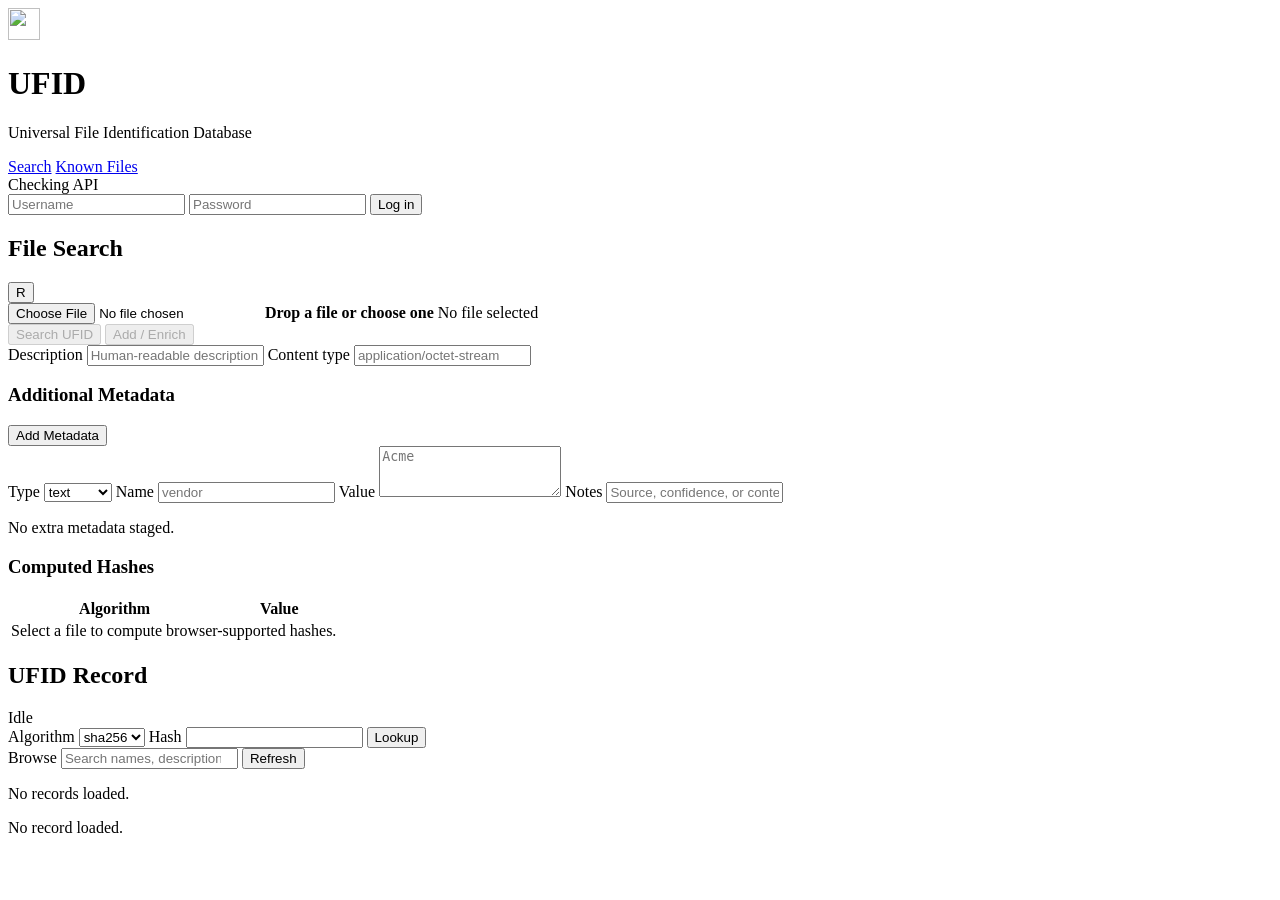
==== src/ufid/web/index.html @ b22fc84c "First code" ====
<!doctype html>
<html lang="en">
  <head>
    <meta charset="utf-8">
    <meta name="viewport" content="width=device-width, initial-scale=1">
    <title>UFID</title>
    <link rel="stylesheet" href="/styles.css">
  </head>
  <body>
    <header class="app-header">
      <div class="brand">
        <img src="/assets/ufid-mark.svg" alt="" width="32" height="32">
        <div>
          <h1>UFID</h1>
          <p>Universal File Identification Database</p>
        </div>
      </div>
      <nav class="primary-nav" aria-label="Primary">
        <a class="nav-link active" href="/">Search</a>
        <a class="nav-link" href="/files.html">Known Files</a>
      </nav>
      <div id="apiStatus" class="status">Checking API</div>
      <form id="loginForm" class="auth-form">
        <input id="loginUsername" type="text" autocomplete="username" placeholder="Username">
        <input id="loginPassword" type="password" autocomplete="current-password" placeholder="Password">
        <button id="loginButton" type="submit">Log in</button>
      </form>
      <div id="sessionPanel" class="session-panel" hidden>
        <span id="sessionUser"></span>
        <button id="logoutButton" class="secondary-button" type="button">Log out</button>
      </div>
    </header>

    <main class="workspace">
      <section class="panel scan-panel" aria-labelledby="scanTitle">
        <div class="panel-heading">
          <h2 id="scanTitle">File Search</h2>
          <button id="resetButton" class="icon-button" type="button" title="Reset">
            <span aria-hidden="true">R</span>
          </button>
        </div>

        <label id="dropZone" class="drop-zone">
          <input id="fileInput" type="file">
          <span class="drop-icon" aria-hidden="true"></span>
          <strong>Drop a file or choose one</strong>
          <span id="selectedFile">No file selected</span>
        </label>

        <div class="hash-actions">
          <button id="searchButton" type="button" disabled>Search UFID</button>
          <button id="addButton" type="button" disabled>Add / Enrich</button>
        </div>

        <div class="metadata-grid">
          <label>
            Description
            <input id="descriptionInput" type="text" placeholder="Human-readable description">
          </label>
          <label>
            Content type
            <input id="contentTypeInput" type="text" placeholder="application/octet-stream">
          </label>
        </div>

        <div class="metadata-builder">
          <div class="subheading-row">
            <h3>Additional Metadata</h3>
            <button id="addMetadataButton" type="button">Add Metadata</button>
          </div>
          <div class="metadata-grid">
            <label>
              Type
              <select id="metadataTypeInput">
                <option value="text">text</option>
                <option value="image">image</option>
                <option value="url">url</option>
                <option value="json">json</option>
                <option value="number">number</option>
                <option value="date">date</option>
                <option value="binary">binary</option>
                <option value="other">other</option>
              </select>
            </label>
            <label>
              Name
              <input id="metadataNameInput" type="text" placeholder="vendor">
            </label>
            <label class="metadata-wide">
              Value
              <textarea id="metadataValueInput" rows="3" placeholder="Acme"></textarea>
            </label>
            <label class="metadata-wide">
              Notes
              <input id="metadataNotesInput" type="text" placeholder="Source, confidence, or context">
            </label>
          </div>
          <div id="metadataDraftList" class="metadata-draft-list">
            <p>No extra metadata staged.</p>
          </div>
        </div>

        <h3>Computed Hashes</h3>
        <div class="hash-table-shell">
          <table>
            <thead>
              <tr>
                <th>Algorithm</th>
                <th>Value</th>
              </tr>
            </thead>
            <tbody id="hashTable">
              <tr>
                <td colspan="2">Select a file to compute browser-supported hashes.</td>
              </tr>
            </tbody>
          </table>
        </div>
      </section>

      <section class="panel result-panel" aria-labelledby="resultTitle">
        <div class="panel-heading">
          <h2 id="resultTitle">UFID Record</h2>
          <div id="recordState" class="status quiet">Idle</div>
        </div>

        <form id="manualLookup" class="manual-lookup">
          <label>
            Algorithm
            <select id="manualAlgorithm">
              <option value="sha256">sha256</option>
              <option value="blake3">blake3</option>
              <option value="sha1">sha1</option>
              <option value="md5">md5</option>
              <option value="crc32">crc32</option>
            </select>
          </label>
          <label>
            Hash
            <input id="manualHash" type="text" autocomplete="off" spellcheck="false">
          </label>
          <button type="submit">Lookup</button>
        </form>

        <div class="browse-toolbar">
          <label>
            Browse
            <input id="browseQuery" type="search" placeholder="Search names, descriptions, metadata, hashes">
          </label>
          <button id="browseButton" type="button">Refresh</button>
        </div>

        <div id="browseResults" class="browse-results">
          <p>No records loaded.</p>
        </div>

        <div id="recordDetails" class="record-details">
          <p>No record loaded.</p>
        </div>
      </section>
    </main>

    <script src="/app.js" type="module"></script>
  </body>
</html>
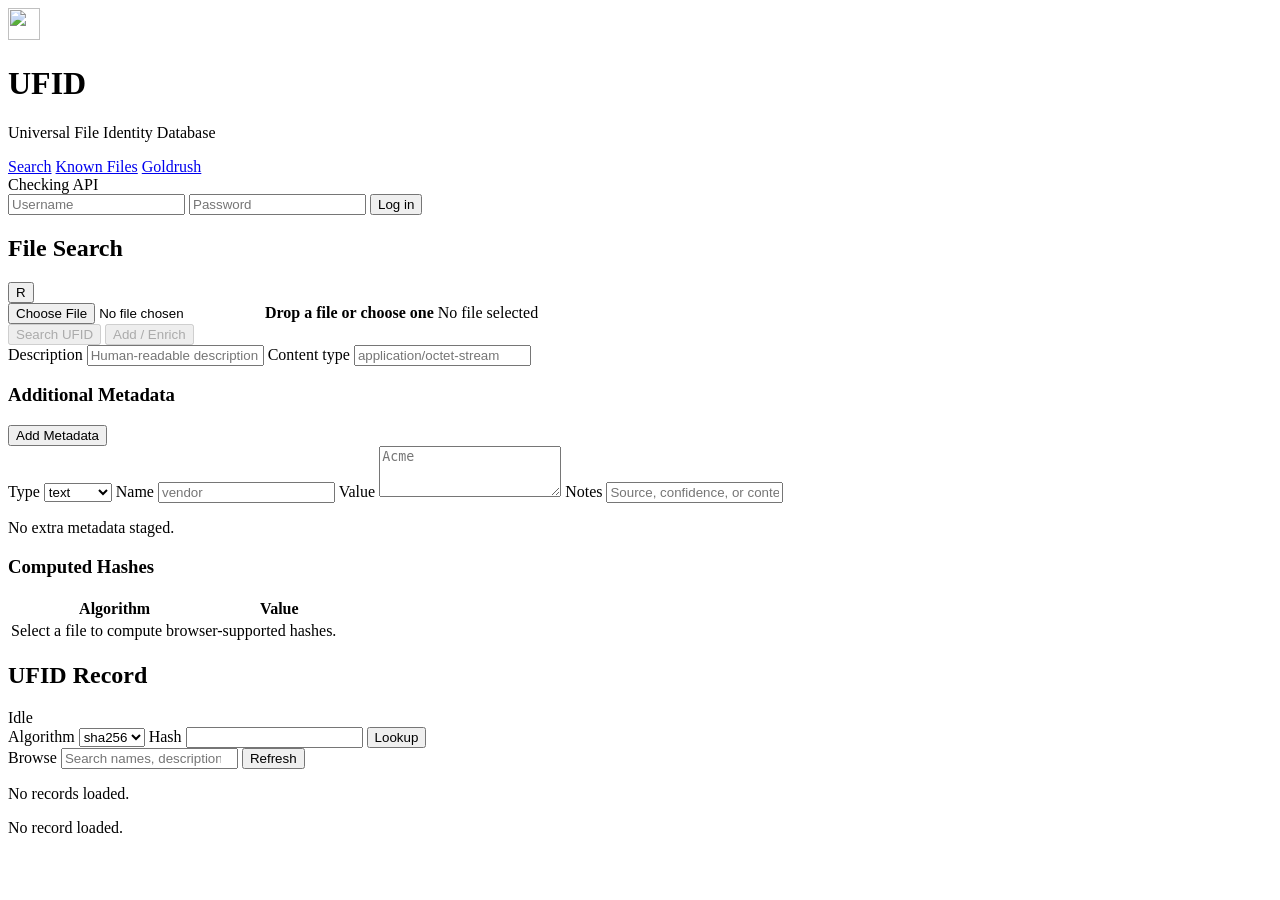
==== commit 72050c3c: "Prepare UFID 0.6 RC" ====
--- a/src/ufid/web/index.html
+++ b/src/ufid/web/index.html
@@ -12,12 +12,13 @@
         <img src="/assets/ufid-mark.svg" alt="" width="32" height="32">
         <div>
           <h1>UFID</h1>
-          <p>Universal File Identification Database</p>
+          <p>Universal File Identity Database</p>
         </div>
       </div>
       <nav class="primary-nav" aria-label="Primary">
         <a class="nav-link active" href="/">Search</a>
         <a class="nav-link" href="/files.html">Known Files</a>
+        <a class="nav-link" href="/goldrush.html">Goldrush</a>
       </nav>
       <div id="apiStatus" class="status">Checking API</div>
       <form id="loginForm" class="auth-form">
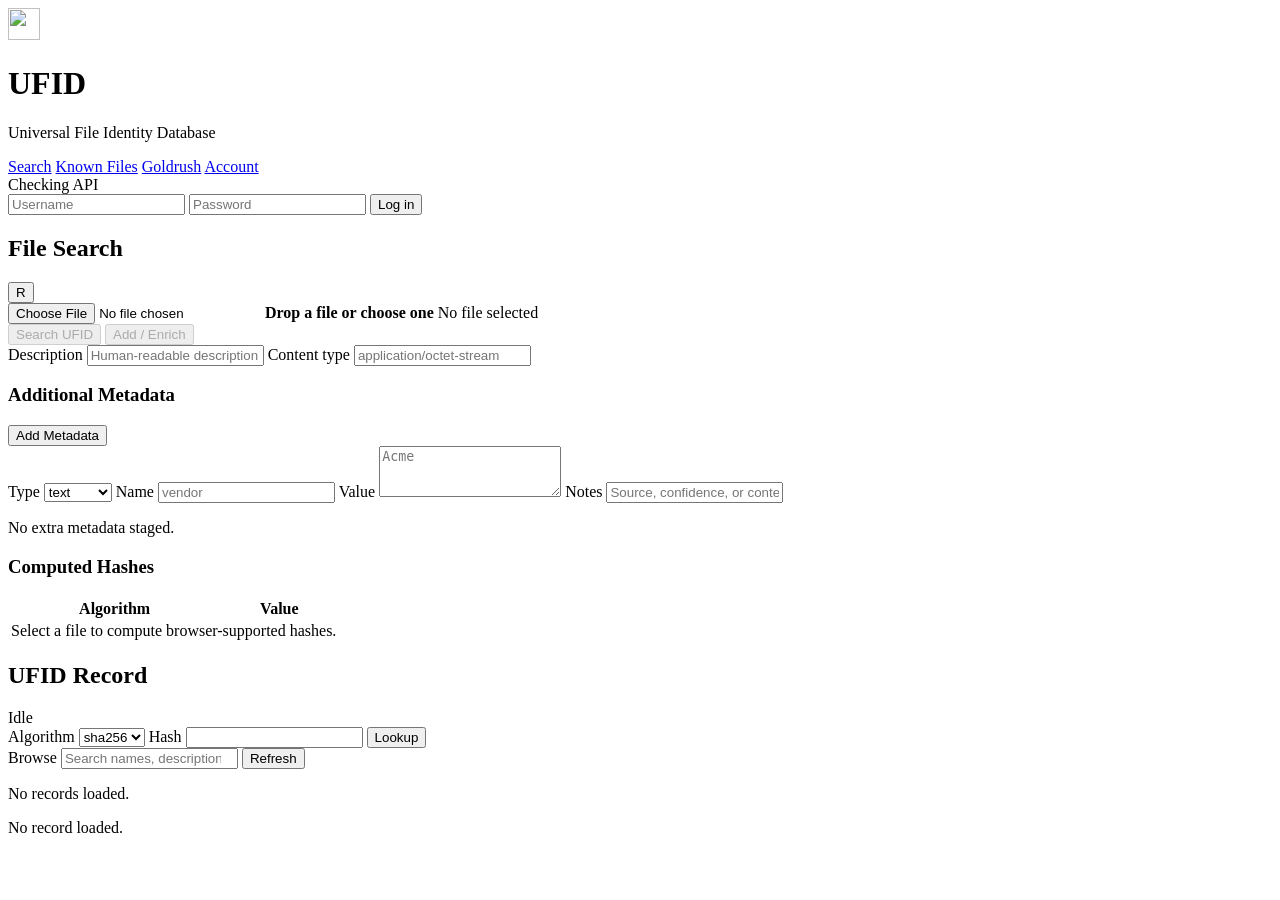
==== commit 98fc774f: "Finalize v0.8" ====
--- a/src/ufid/web/index.html
+++ b/src/ufid/web/index.html
@@ -19,6 +19,7 @@
         <a class="nav-link active" href="/">Search</a>
         <a class="nav-link" href="/files.html">Known Files</a>
         <a class="nav-link" href="/goldrush.html">Goldrush</a>
+        <a class="nav-link" href="/account.html">Account</a>
       </nav>
       <div id="apiStatus" class="status">Checking API</div>
       <form id="loginForm" class="auth-form">
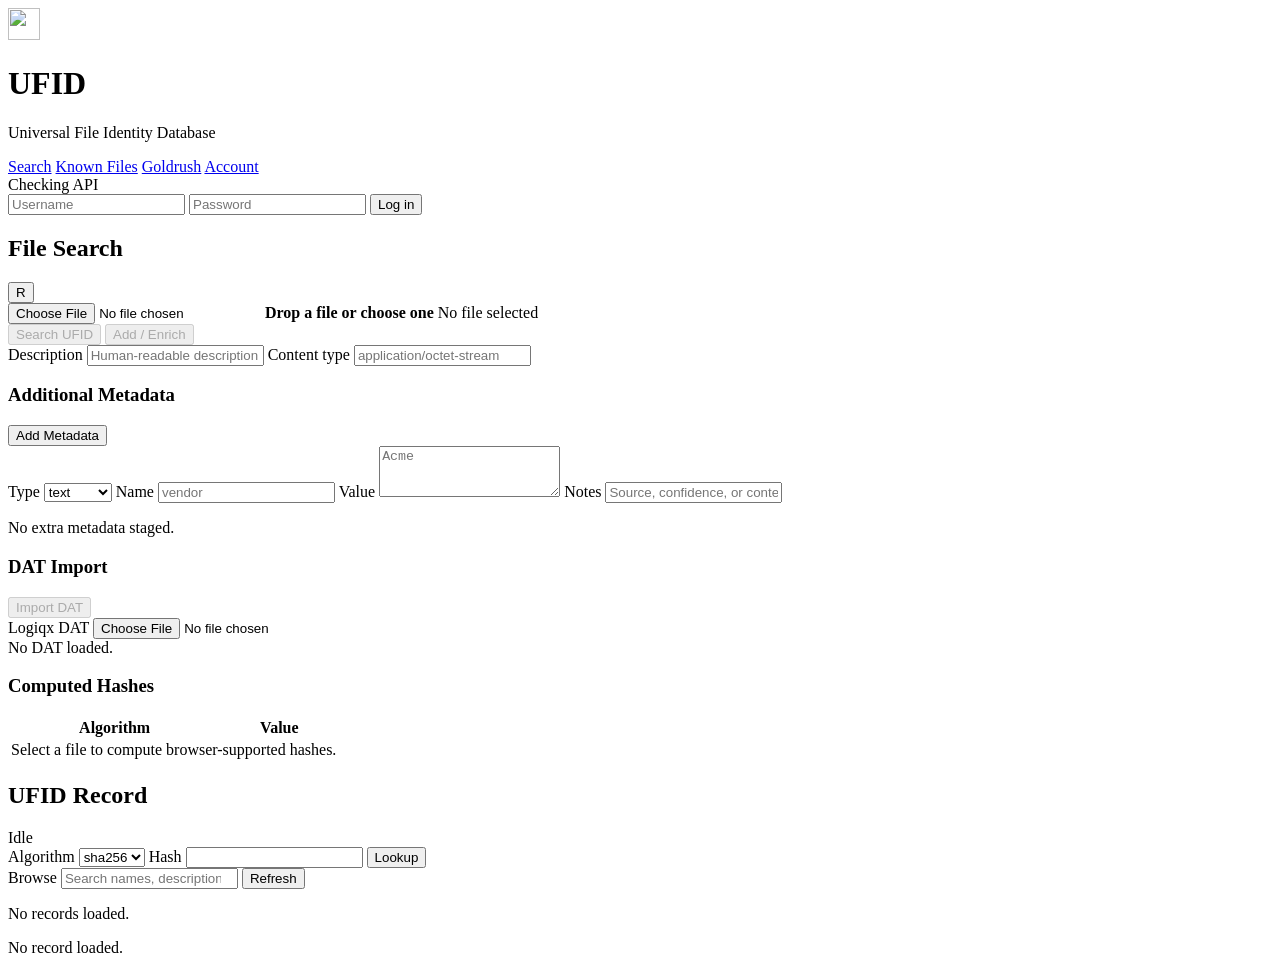
==== commit 6674b35c: "Release v0.9 Alpha" ====
--- a/src/ufid/web/index.html
+++ b/src/ufid/web/index.html
@@ -102,6 +102,18 @@
           </div>
         </div>
 
+        <div class="dat-import">
+          <div class="subheading-row">
+            <h3>DAT Import</h3>
+            <button id="importDatToUfidButton" type="button" disabled>Import DAT</button>
+          </div>
+          <label>
+            Logiqx DAT
+            <input id="ufidDatFileInput" type="file" accept=".dat,.xml,text/xml,application/xml,text/plain">
+          </label>
+          <div id="ufidDatImportState" class="status quiet">No DAT loaded.</div>
+        </div>
+
         <h3>Computed Hashes</h3>
         <div class="hash-table-shell">
           <table>
